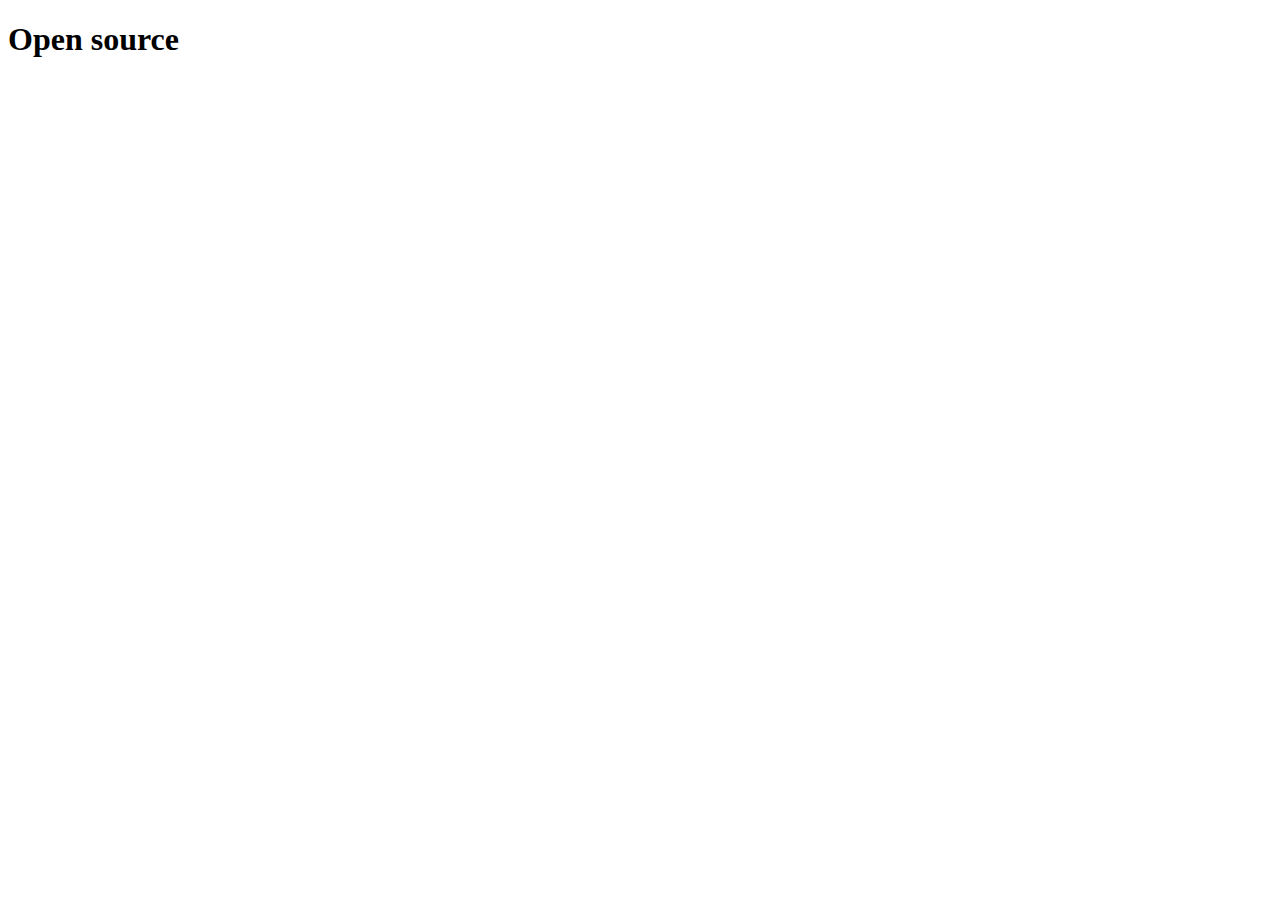
==== index.html @ 93af2748 "Create index.html" ====
<!DOCTYPE html>
<html lang="en">
  <head>
    <meta charset="UTF-8" />
    <meta name="viewport" content="width=device-width, initial-scale=1.0" />
    <title>Document</title>
  </head>
  <body>
    <h1>Open source</h1>
  </body>
</html>
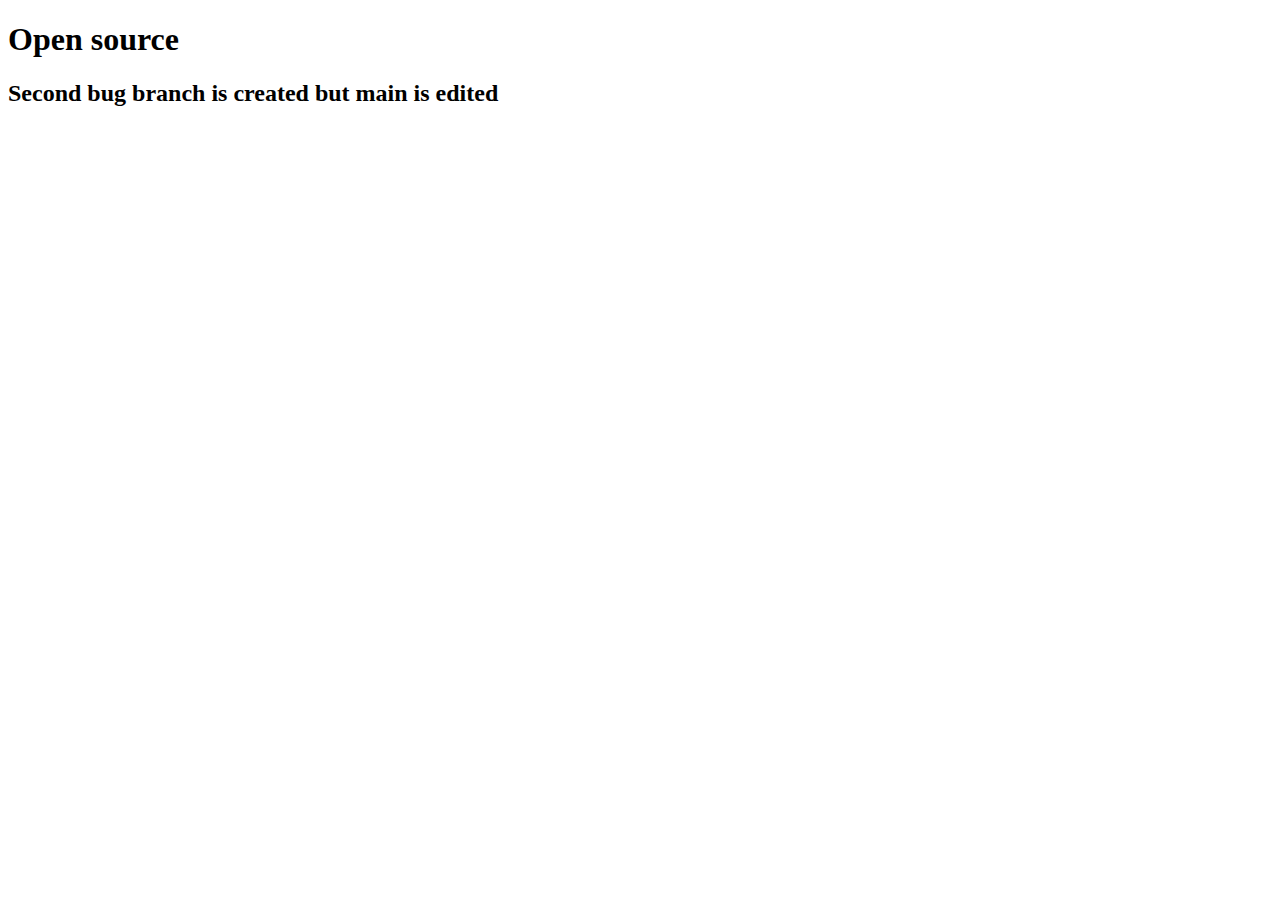
==== commit a59ffd7a: "second fix" ====
--- a/index.html
+++ b/index.html
@@ -4,8 +4,10 @@
     <meta charset="UTF-8" />
     <meta name="viewport" content="width=device-width, initial-scale=1.0" />
     <title>Document</title>
+    <script src="index.js"></script>
   </head>
   <body>
     <h1>Open source</h1>
+    <h2>Second bug branch is created but main is edited</h2>
   </body>
 </html>
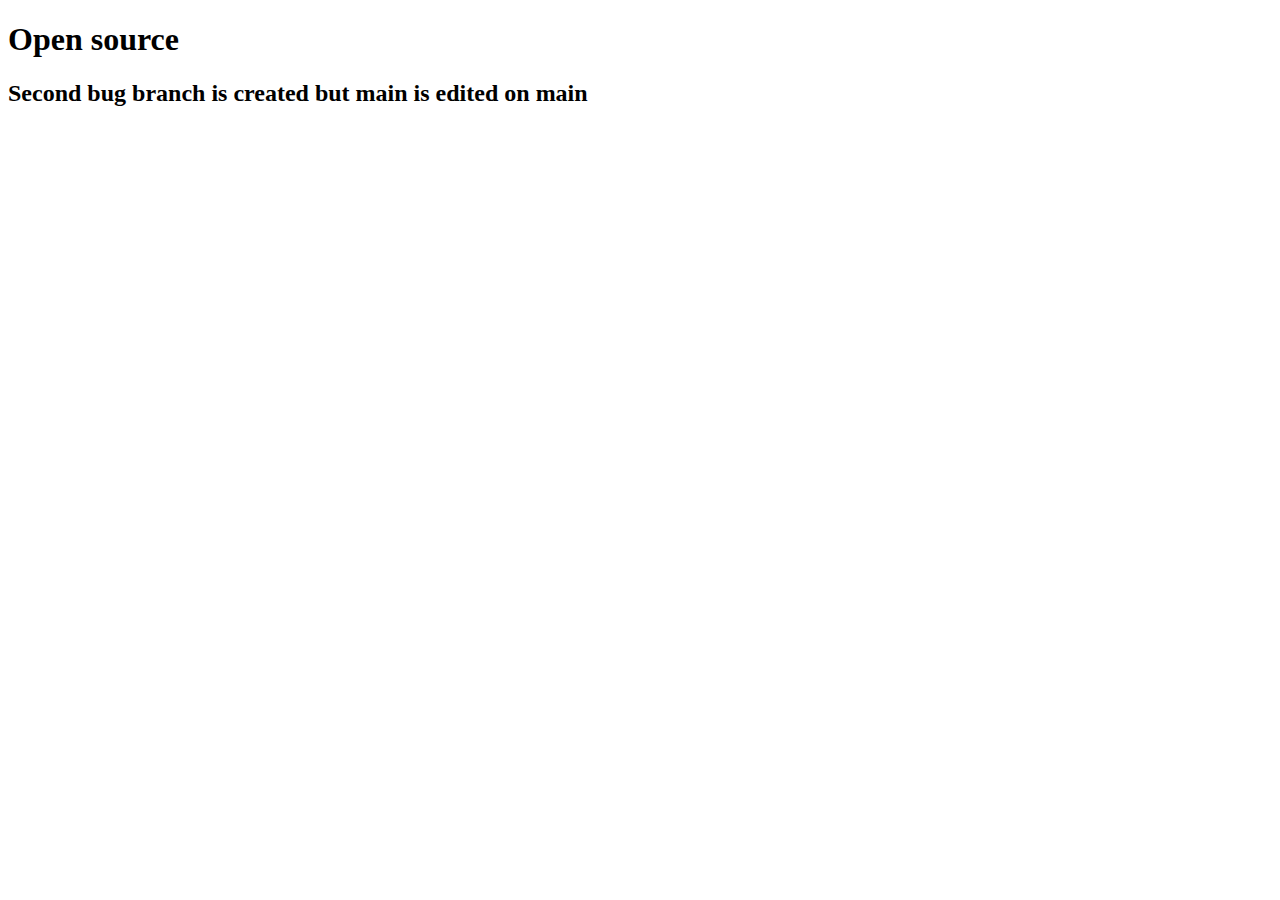
==== commit e2dd5949: "third bug" ====
--- a/index.html
+++ b/index.html
@@ -8,6 +8,6 @@
   </head>
   <body>
     <h1>Open source</h1>
-    <h2>Second bug branch is created but main is edited</h2>
+    <h2>Second bug branch is created but main is edited on main</h2>
   </body>
 </html>
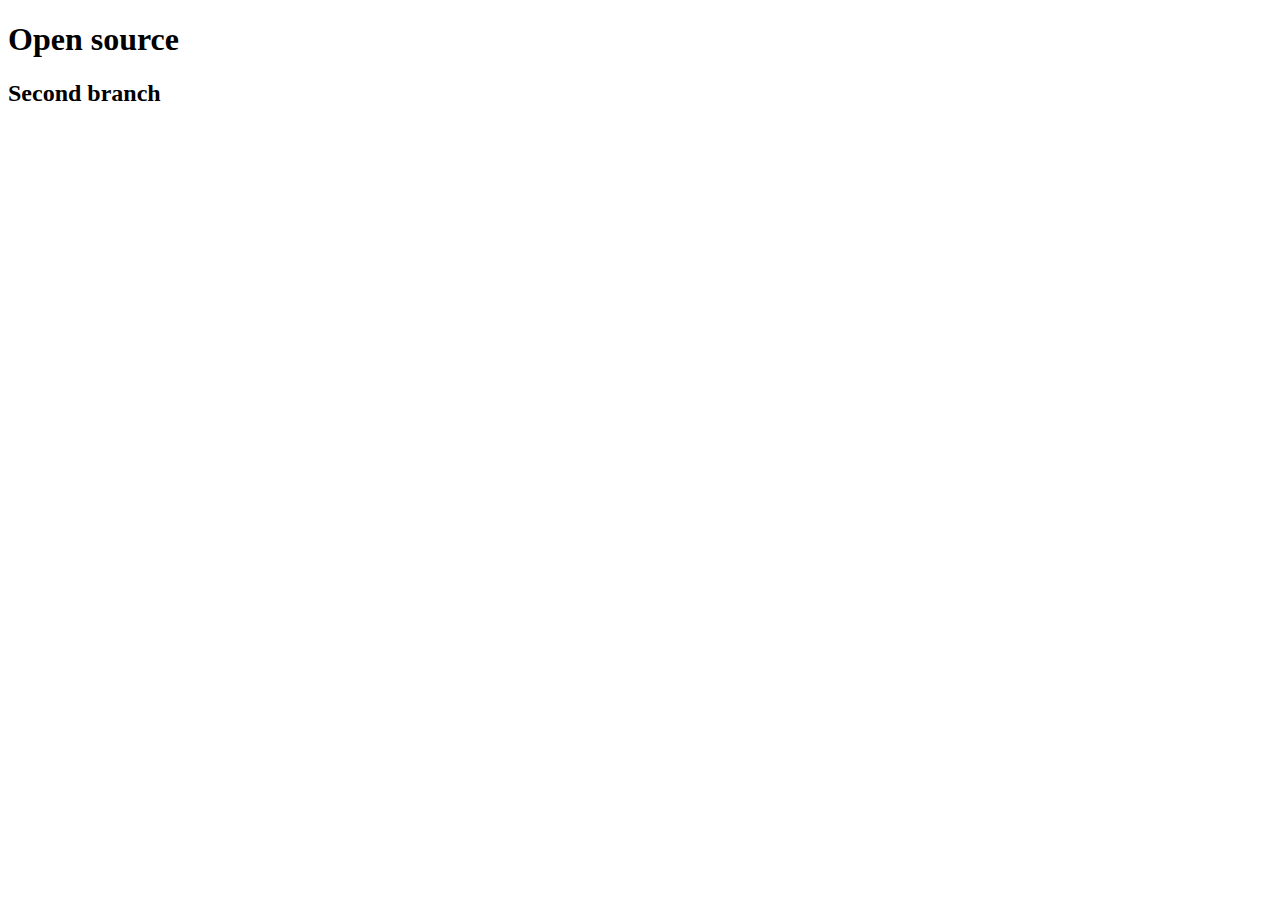
==== commit aa4b2255: "Secon branch" ====
--- a/index.html
+++ b/index.html
@@ -8,6 +8,6 @@
   </head>
   <body>
     <h1>Open source</h1>
-    <h2>Second bug branch is created but main is edited on main</h2>
+    <h2>Second branch</h2>
   </body>
 </html>
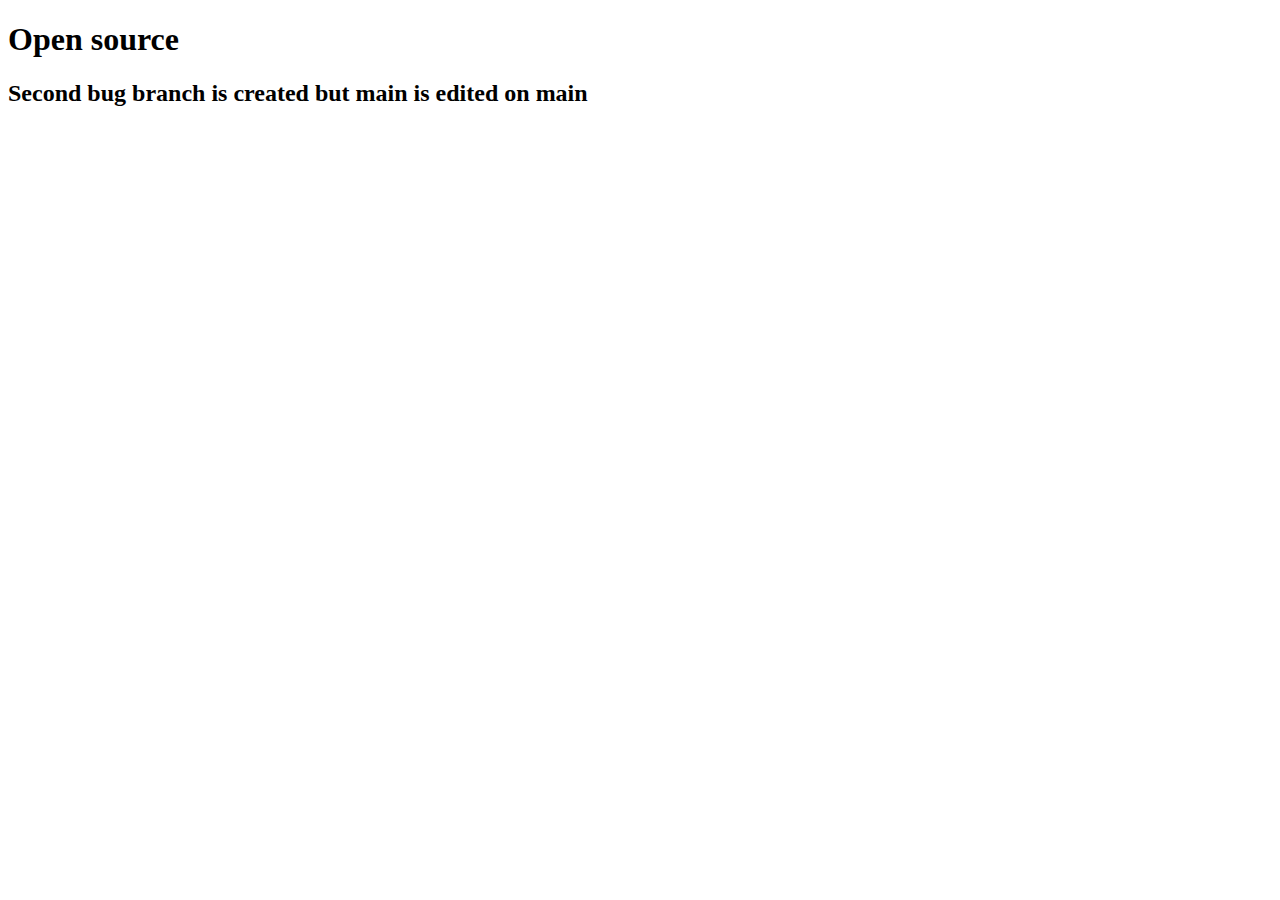
==== commit 5ff05b83: "styles added" ====
--- a/index.html
+++ b/index.html
@@ -5,9 +5,10 @@
     <meta name="viewport" content="width=device-width, initial-scale=1.0" />
     <title>Document</title>
     <script src="index.js"></script>
+    <style src="style.css"></style>
   </head>
   <body>
     <h1>Open source</h1>
-    <h2>Second branch</h2>
+    <h2>Second bug branch is created but main is edited on main</h2>
   </body>
 </html>
